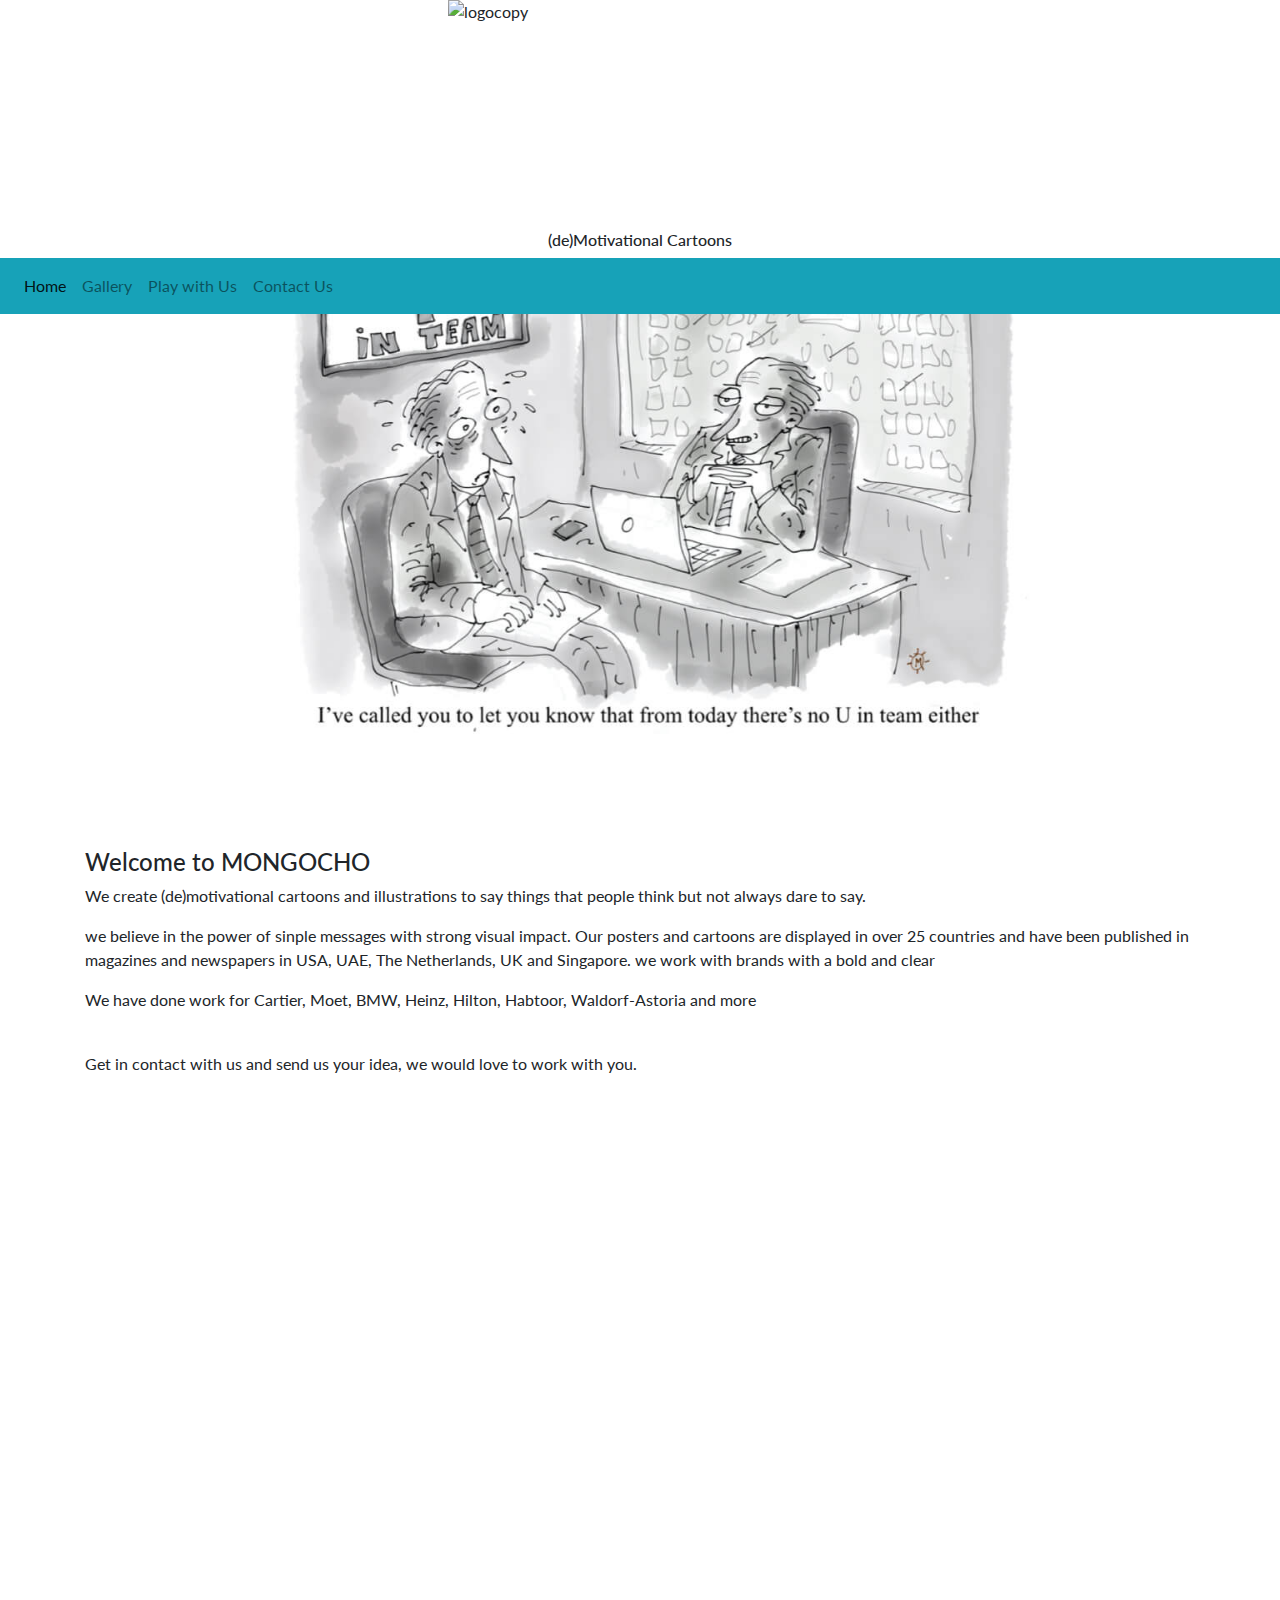
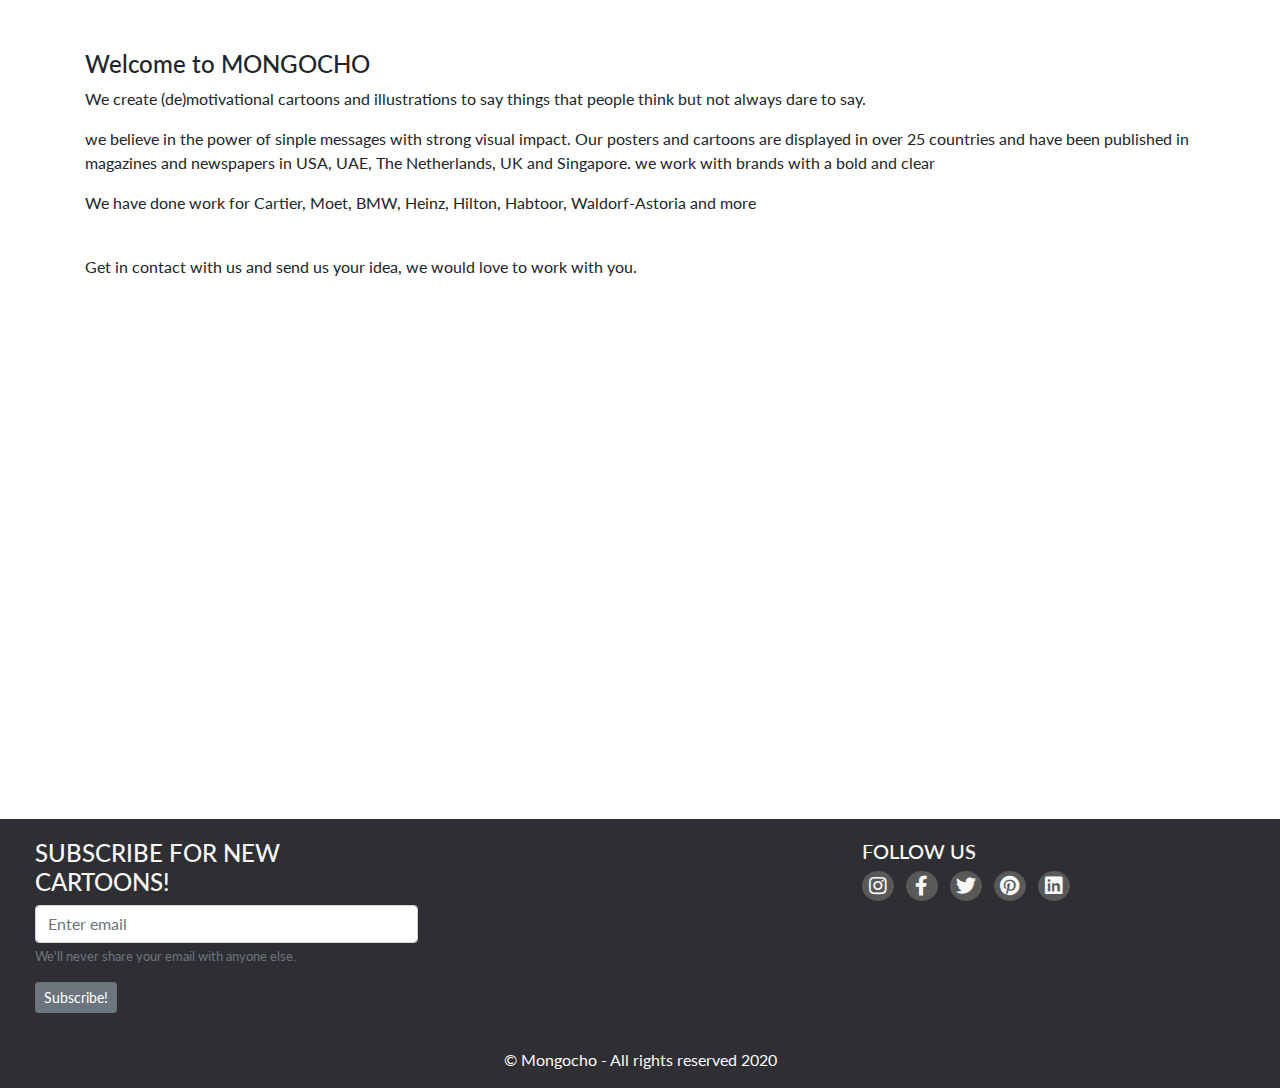
==== index.html @ 9c660285 "Resize imgs and add 3rd parallax in Index" ====
<!DOCTYPE html>
<html lang="en">

<head>
  <meta charset="UTF-8" />
  <meta name="viewport" content="width=device-width, initial-scale=1.0" />
  <meta http-equiv="X-UA-Compatible" content="ie=edge" />
  <link rel="stylesheet" href="https://cdnjs.cloudflare.com/ajax/libs/twitter-bootstrap/4.4.1/css/bootstrap.min.css" />
  <link rel="stylesheet" href="https://cdnjs.cloudflare.com/ajax/libs/font-awesome/5.11.2/css/all.min.css" />

  <!--  jQuery files -->

  <script src="https://cdn.jsdelivr.net/npm/jquery@3.4.1/dist/jquery.min.js"></script>

  <link rel="stylesheet" href="https://cdn.jsdelivr.net/gh/fancyapps/fancybox@3.5.7/dist/jquery.fancybox.min.css" />
  <link rel="stylesheet" href="assets/css/style.css" />
  <title>Mongocho</title>
</head>

<body>

  <!-- logo -->
  <img src="./assets/images/mongocho-logo.png" alt="logocopy" class="center" />

  <!-- tagline -->

  <h3 class="tagline-1">(de)Motivational Cartoons</h3>

  <!-- navbar -->

  <nav class="sticky-top navbar navbar-expand-lg navbar-light bg-info">
    <button class="navbar-toggler" type="button" data-toggle="collapse" data-target="#navbarText"
      aria-controls="navbarText" aria-expanded="false" aria-label="Toggle navigation">
      <span class="navbar-toggler-icon"></span>
    </button>
    <div class="collapse navbar-collapse" id="navbarText">
      <ul class="navbar-nav mr-auto">
        <li class="nav-item active">
          <a class="nav-link" href="index.html">Home <span class="sr-only">(current)</span></a>
        </li>
        <li class="nav-item">
          <a class="nav-link" href="gallery.html">Gallery</a>
        </li>
        <li class="nav-item">
          <a class="nav-link" href="play-with-us.html">Play with Us</a>
        </li>
        <li class="nav-item">
          <a class="nav-link" href="contact-us.html">Contact Us</a>
        </li>

      </ul>
    </div>
  </nav>
  <!-- parallax effects landing page -->

  <div class="parallax" id="parallax1"></div>
  <div class="container container-middle">
    <br>
    <h4>Welcome to MONGOCHO</h4>
    <p>We create (de)motivational cartoons and illustrations to say things that people think but not always dare to say.
    </p>
    <p>we believe in the power of sinple messages with strong visual impact. Our posters and cartoons are displayed in
      over 25 countries and have been published in magazines and newspapers in USA, UAE, The Netherlands, UK and
      Singapore. we work with brands with a bold and clear </p>
    <p>We have done work for Cartier, Moet, BMW, Heinz, Hilton, Habtoor, Waldorf-Astoria and more</p>
    <br>
    <p>Get in contact with us and send us your idea, we would love to work with you.</p>
    <br>
  </div>
  <div class="parallax" id="parallax2"></div>
  <div class="container container-middle">
    <br>
    <h4>Welcome to MONGOCHO</h4>
    <p>We create (de)motivational cartoons and illustrations to say things that people think but not always dare to say.
    </p>
    <p>we believe in the power of sinple messages with strong visual impact. Our posters and cartoons are displayed in
      over 25 countries and have been published in magazines and newspapers in USA, UAE, The Netherlands, UK and
      Singapore. we work with brands with a bold and clear </p>
    <p>We have done work for Cartier, Moet, BMW, Heinz, Hilton, Habtoor, Waldorf-Astoria and more</p>
    <br>
    <p>Get in contact with us and send us your idea, we would love to work with you.</p>
    <br>
  </div>
  <div class="parallax" id="parallax3"></div>

  <!-- Footer -->

  <footer class="container-fluid">
    <!-- Legal Mongocho -->
    <div id="footer-details" class="row">
      <div class="col-md-4 signupcol">
        <h4 class="footer-titles">Subscribe for new Cartoons!</h4>
        <form>
          <div class="form-group">
            <input type="email" class="form-control" id="exampleInputEmail1" aria-describedby="emailHelp"
              placeholder="Enter email" />
            <small id="emailHelp" class="form-text text-muted">We'll never share your email with anyone else.</small>
          </div>
        </form>
        <button onclick="isSubscribed()" type="button" class="btn btn-secondary btn-sm">Subscribe!</button>
      </div>
      <br>
      <!-- Middle column -->
      <div class="col-md-4">
      </div>
      <!-- Social Media -->
       <div class="col-md-4">
        <h5 class="footer-titles">Follow us</h5>
        <ul class="list-inline social-links">
          <li class="list-inline-item">
            <a target="_blank" rel="noopener" href="https://www.instagram.com/">
              <i class="fab fa-instagram" aria-hidden="true"></i>
              <span class="sr-only">Instagram</span>
            </a>
          </li>
          <li class="list-inline-item">
            <a target="_blank" rel="noopener" href="https://www.facebook.com/">
              <i class="fab fa-facebook-f" aria-hidden="true"></i>
              <span class="sr-only">Facebook</span>
            </a>
          </li>

          <li class="list-inline-item">
            <a target="_blank" rel="noopener" href="https://www.twitter.com/">
              <i class="fab fa-twitter" aria-hidden="true"></i>
              <span class="sr-only">Twitter</span>
            </a>
          </li>
          <li class="list-inline-item">
            <a target="_blank" rel="noopener" href="https://www.pinterest.com/">
              <i class="fab fa-pinterest" aria-hidden="true"></i>
              <span class="sr-only">Pinterest</span>
            </a>
          </li>
          <li class="list-inline-item">
            <a target="_blank" rel="noopener" href="https://www.linkedin.com/">
              <i class="fab fa-linkedin" aria-hidden="true"></i>
              <span class="sr-only">Linkedin</span>
            </a>
          </li>
        </ul>
      </div>
    </div>
    <div class="row text-center">
      <div class="col">
      <p>&copy; Mongocho - All rights reserved 2020</p>
    </div>
  </footer>
  <!-- scripts -->
  <script src="https://code.jquery.com/jquery-3.5.1.slim.min.js" integrity="sha256-4+XzXVhsDmqanXGHaHvgh1gMQKX40OUvDEBTu8JcmNs=" crossorigin="anonymous"></script>
  <script src="https://cdnjs.cloudflare.com/ajax/libs/popper.js/1.16.0/umd/popper.min.js"></script>
  <script src="https://cdnjs.cloudflare.com/ajax/libs/twitter-bootstrap/4.4.1/js/bootstrap.min.js"></script>
  <script src="https://cdn.jsdelivr.net/gh/fancyapps/fancybox@3.5.7/dist/jquery.fancybox.min.js"></script>
  <script src="assets/js/script.js"></script>
</body>

</html>
---- assets/css/style.css ----
@import url("https://fonts.googleapis.com/css?family=Lato|Raleway|Roboto&display=swap");
html {
  scroll-behavior: smooth;
}

body {
  font-family: "Lato", sans-serif;
  font-size: 16px;
}

/* logo */
.center {
  display: inline-block;
  width: 30%;
  -webkit-transform: translateX(-50%);
  -ms-transform: translateX(-50%);
  transform: translateX(-50%);
  left: 50%;
  position: absolute;
}

/* logo */
.tagline-1 {
  text-align: center;
  font-size: 1rem;
  padding-top: 18%;
}

/* Parallax */
.parallax {
  height: 500px;
  background-attachment: fixed;
  background-position: center;
  background-repeat: no-repeat;
  background-size: cover;
}

#parallax1 {
  background-image: url("../images/cartoon-home11.jpeg");
}
#parallax2 {
  background-image: url("../images/cartoon-home22.jpeg");
}
#parallax3 {
  background-image: url("../images/remote-parenting.jpg");
}

.container-middle {
  padding-top: 10px;
}

/* Footer */
.footer-titles {
  color: #fafafa;
  text-align: left;
  text-transform: uppercase;
}

.footer-titles:hover {
  color: #88898b;
}

.signupcol {
  margin-bottom: 15px;
}

/* gallery  */
/* Create four equal columns that sits next to each other */
.column {
  -webkit-box-flex: 25%;
  -ms-flex: 25%;
  flex: 25%;
  max-width: 25%;
  padding: 0 4px;
}

.column img {
  margin-top: 8px;
  vertical-align: middle;
  width: 100%;
}

/* media queries */

/* Disable parallax scrolling for tablets and phones */
@media only screen and (max-width: 1200px) {
  .parallax {
    background-attachment: scroll;
  }
}

/* Responsive layout - makes a two column-layout instead of four columns */
@media screen and (max-width: 800px) {
  .column {
    -webkit-box-flex: 50%;
    -ms-flex: 50%;
    flex: 50%;
    max-width: 50%;
  }
}

.container-image {
  position: relative;
  max-width: 800px; /* Maximum width */
  margin: 0 auto; /* Center */
}

/* Memory Game Styling */
.memory-game-container {
  width: 500px;
  margin: 0 auto;
  padding: 48px 0 72px 0;
}
.memory-game {
  padding-bottom: 5%;
  width: 500px;
  height: 500px;
}

.stat-modal {
  background-color: rgba(0, 0, 0, 0.8);
  display: none;
  top: 0;
  left: 0;
  z-index: 1050;
}

.modal-body {
  max-width: 35%;
  top: 30%;
  height: -webkit-fit-content;
  height: -moz-fit-content;
  height: fit-content;
  -webkit-animation: modalAnimation 0.5s linear;
  animation: modalAnimation 0.5s linear;
}

@-webkit-keyframes modalAnimation {
  from {
    top: 0%;
  }

  to {
    top: 30%;
  }
}
@keyframes modalAnimation {
  from {
    top: 0%;
  }

  to {
    top: 30%;
  }
}
/* Responsive layout - makes memory game responsive to S screens */
@media screen and (max-width: 800px) {
  .memory-game {
    width: 350px;
    height: 400px;
    padding-bottom: 5%;
  }
  .modal-body {
    max-width: 90%;
  }
  .memory-game-container {
    width: -webkit-fit-content;
    width: -moz-fit-content;
    width: fit-content;
    margin: 0 auto;
  }
}

.memory-card {
  width: calc(25% - 30px);
  height: calc(33.333% - 30px);
  margin: 5px;
  cursor: pointer;
  position: relative;
  -webkit-transform: scale(1);
  -ms-transform: scale(1);
  transform: scale(1);
  -webkit-transform-style: preserve-3d;
  transform-style: preserve-3d;
  -webkit-transition: -webkit-transform 0.8s;
  transition: -webkit-transform 0.8s;
  -o-transition: transform 0.8s;
  transition: transform 0.8s;
  transition: transform 0.8s, -webkit-transform 0.8s;
  -webkit-box-flex: 1;
  -ms-flex: 1 0 21%;
  flex: 1 0 21%;
}
.memory-card :active {
  -webkit-transform: scale(0.8);
  -ms-transform: scale(0.8);
  transform: scale(0.8);
  -webkit-transition: -webkit-transform 0.3s;
  transition: -webkit-transform 0.3s;
  -o-transition: transform 0.3s;
  transition: transform 0.3s;
  transition: transform 0.3s, -webkit-transform 0.3s;
}

.memory-card.flip {
  pointer-events: none;
  -webkit-transform: rotateY(180deg);
  transform: rotateY(180deg);
}

.front-face,
.back-face {
  width: 100%;
  height: 100%;
  padding: 10px;
  position: absolute;
  border-radius: 10px;
  background: rgb(255, 255, 255);
  border: solid rgb(39, 32, 32);
  border-width: 1.4px;
  -webkit-backface-visibility: hidden;
  backface-visibility: hidden;
}

.front-face {
  -webkit-transform: rotateY(180deg);
  transform: rotateY(180deg);
}

/* Footer */
footer {
  background-color: #2f2f33;
  color: #fafafa;
  min-height: 120px;
  margin: 0;
  top: 50%;
  margin-top: auto;
}

.social-links {
  padding-bottom: 15px;
}

.social-links li a i {
  width: 32px;
  border-radius: 50%;
  font-size: 20px;
  line-height: 30px;
  text-align: center;
  color: #fafafa;
  background: #5a5959;
  transition: all 0.35s ease-in-out;
  -moz-transition: all 0.35s ease-in-out;
  -webkit-transition: all 0.35s ease-in-out;
  -o-transition: all 0.35s ease-in-out;
}

.social-links li a i:hover {
  background: #3b3c41;
}

#footer-details {
  padding: 20px;
}

.copyright {
  color: #bdbdbd;
  text-align: justify;
  position: relative;
  list-style-type: none;
  padding-bottom: 15px;
  margin: 0;
  list-style: none;
  font-size: 1rem;
}

.col-sm-12 {
  text-align: center;
  color: #88898b;
}
.col-sm p {
  padding-left: 15px;
  font-family: "Raleway", sans-serif;
  font-weight: lighter;
}

/* Style inputs with type="text" */

input[type="text"],
select,
textarea {
  width: 100%;
  padding: 12px;
  border: 1px solid #ccc;
  border-radius: 4px;
  -webkit-box-sizing: border-box;
  box-sizing: border-box;
  margin-top: 6px;
  margin-bottom: 16px;
  resize: vertical;
}
.contact-separator i {
  color: #fafafa;
  padding-left: 10px;
}
.gallery-separator i {
  color: #fafafa;
  padding-left: 10px;
}
/* Contact Us Form */

.contact-form {
  background: #fff;
  margin-top: 2%;
  margin-bottom: 2%;
  width: 100%;
}
.contact-form .form-control {
  border-radius: 1rem;
}

.contact-image {
  text-align: center;
}

.contact-image img {
  border-radius: 6rem;
  width: 11%;
  margin-top: auto;
  -webkit-transform: rotate(29deg);
  -ms-transform: rotate(29deg);
  transform: rotate(29deg);
}

.contact-form form {
  padding: 14%;
}

.contact-form form .row {
  margin-bottom: -7%;
}

.contact-form h3 {
  margin-bottom: 2%;
  margin-top: -20%;
  text-align: center;
  color: red;
}

.contact-form .btnContact {
  width: 50%;
  border: none;
  border-radius: 1rem;
  padding: 1.5%;
  background: #dc3545;
  font-weight: 600;
  color: #fff;
  cursor: pointer;
}

.btnContactSubmit {
  width: 50%;
  border-radius: 1rem;
  padding: 1.5%;
  color: #fff;
  background-color: #0062cc;
  border: none;
  cursor: pointer;
}

textarea.form-control.te-contactus-dim {
  width: 100%;
  height: 150px;
}
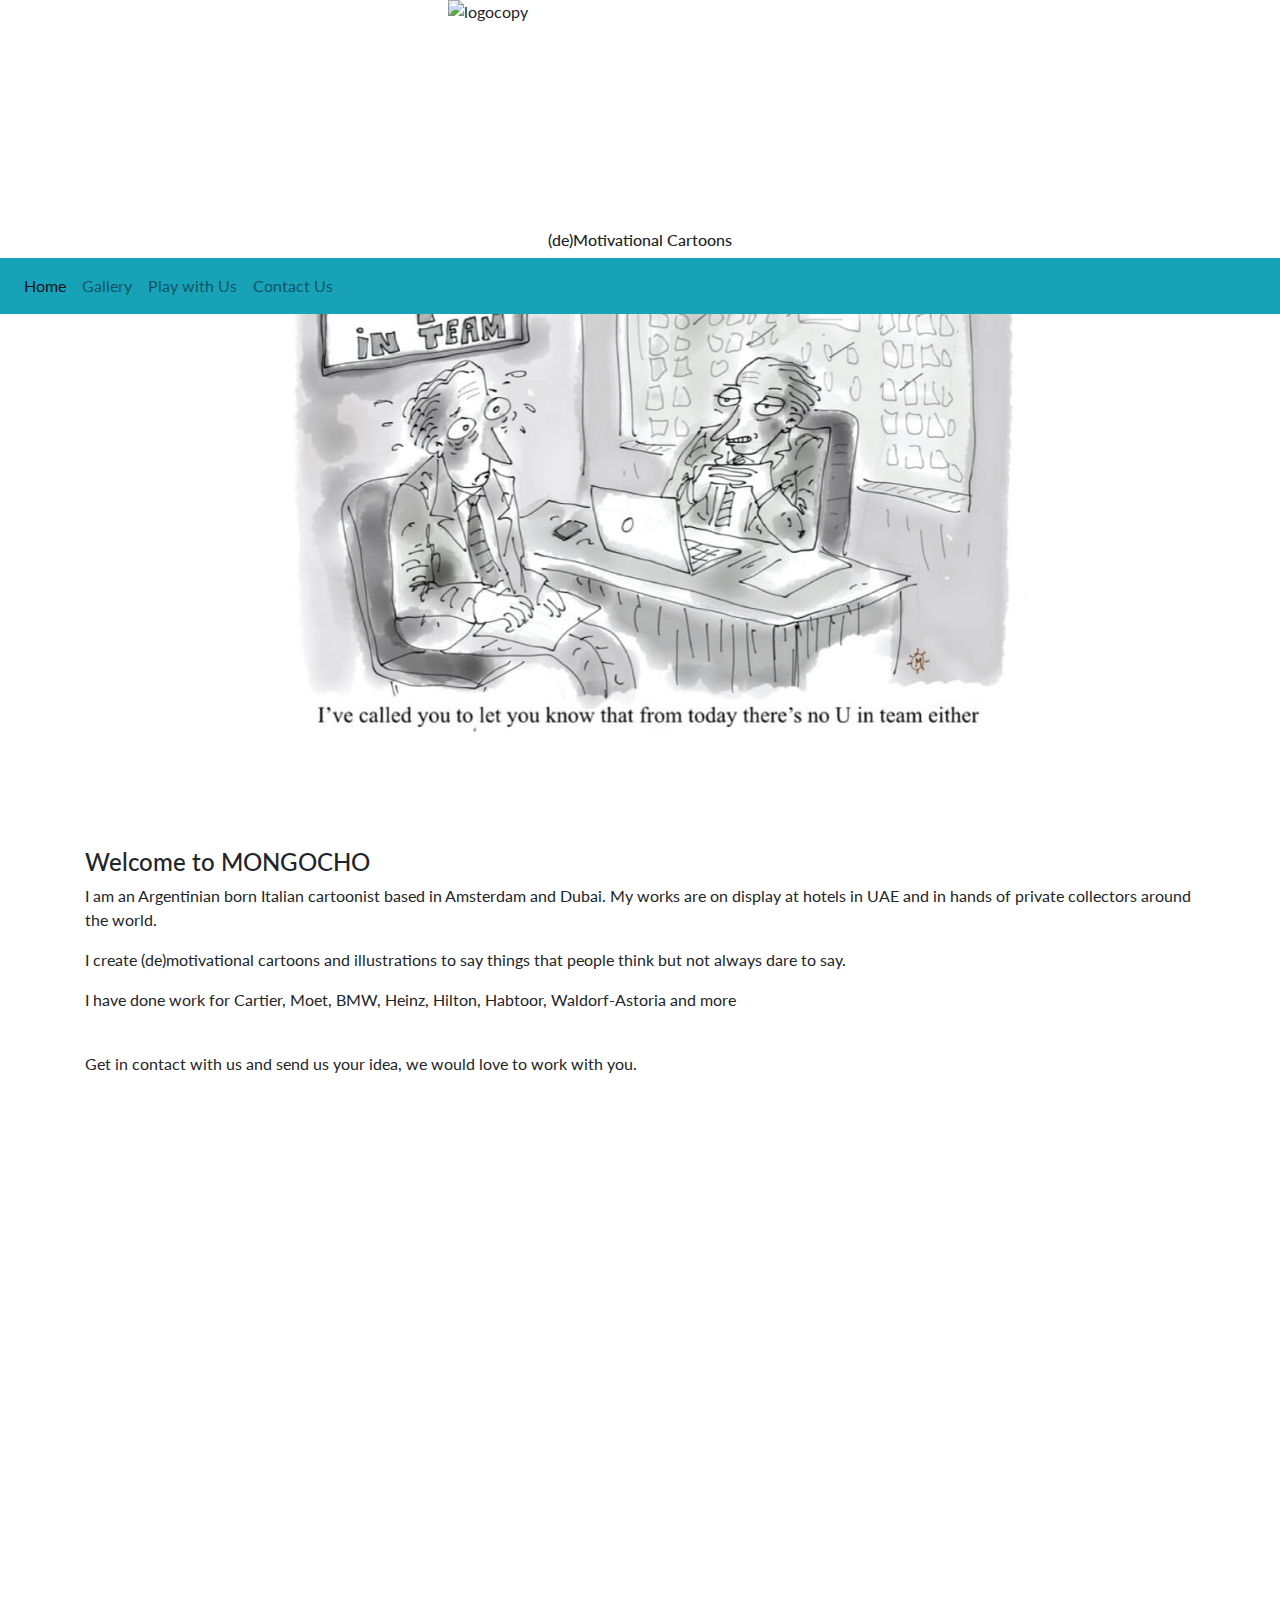
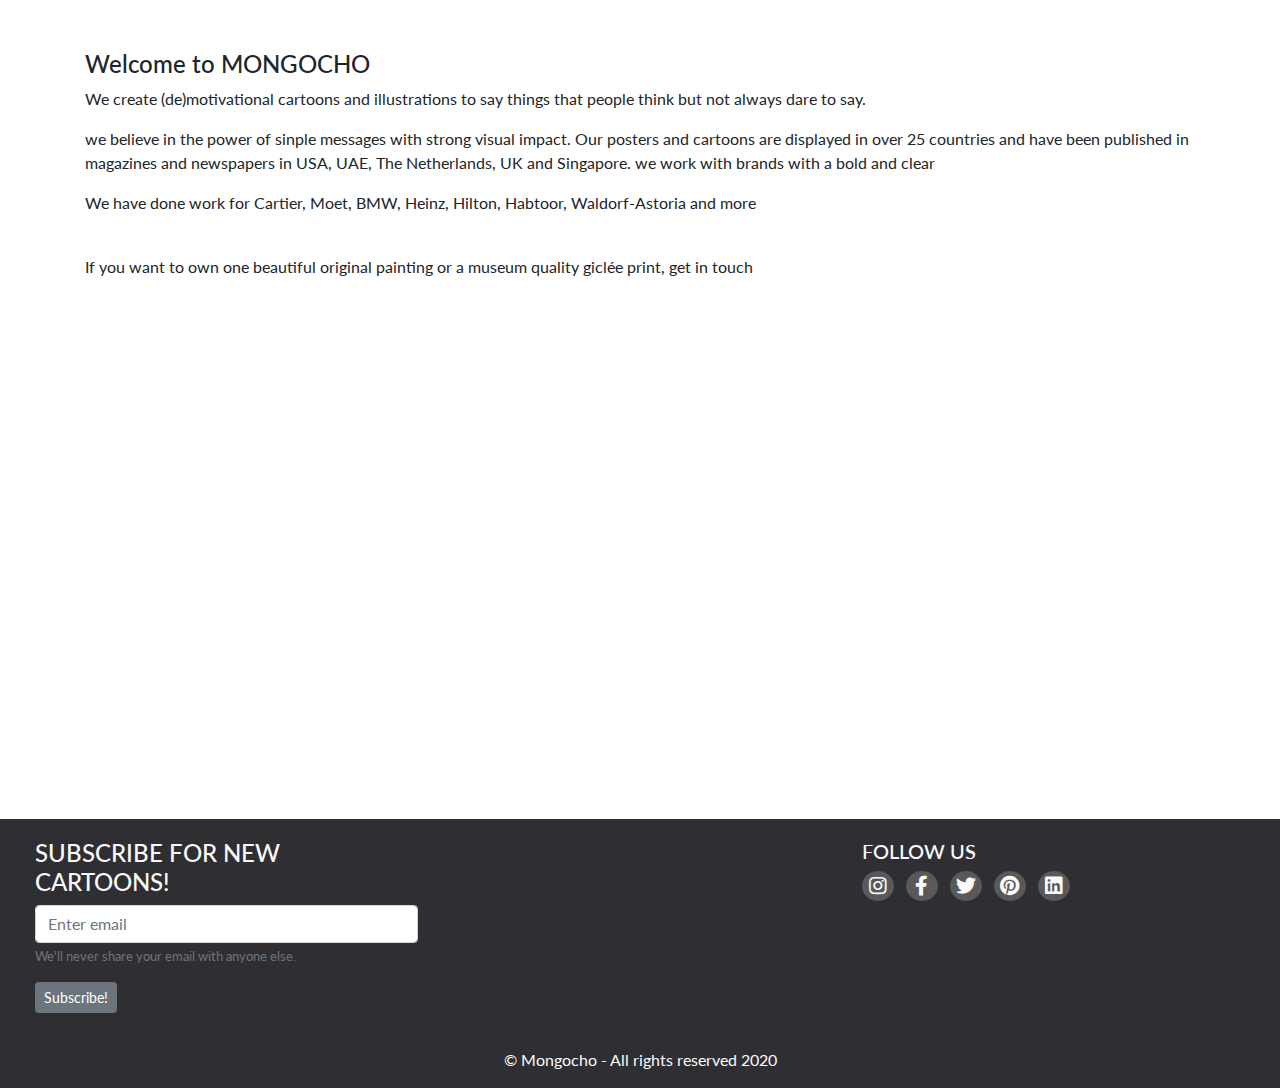
==== commit 7a5db54a: "Comment code in js file" ====
--- a/index.html
+++ b/index.html
@@ -7,27 +7,19 @@
   <meta http-equiv="X-UA-Compatible" content="ie=edge" />
   <link rel="stylesheet" href="https://cdnjs.cloudflare.com/ajax/libs/twitter-bootstrap/4.4.1/css/bootstrap.min.css" />
   <link rel="stylesheet" href="https://cdnjs.cloudflare.com/ajax/libs/font-awesome/5.11.2/css/all.min.css" />
-
   <!--  jQuery files -->
-
   <script src="https://cdn.jsdelivr.net/npm/jquery@3.4.1/dist/jquery.min.js"></script>
-
   <link rel="stylesheet" href="https://cdn.jsdelivr.net/gh/fancyapps/fancybox@3.5.7/dist/jquery.fancybox.min.css" />
   <link rel="stylesheet" href="assets/css/style.css" />
   <title>Mongocho</title>
 </head>
 
 <body>
-
   <!-- logo -->
   <img src="./assets/images/mongocho-logo.png" alt="logocopy" class="center" />
-
   <!-- tagline -->
-
   <h3 class="tagline-1">(de)Motivational Cartoons</h3>
-
   <!-- navbar -->
-
   <nav class="sticky-top navbar navbar-expand-lg navbar-light bg-info">
     <button class="navbar-toggler" type="button" data-toggle="collapse" data-target="#navbarText"
       aria-controls="navbarText" aria-expanded="false" aria-label="Toggle navigation">
@@ -47,22 +39,20 @@
         <li class="nav-item">
           <a class="nav-link" href="contact-us.html">Contact Us</a>
         </li>
-
       </ul>
     </div>
   </nav>
   <!-- parallax effects landing page -->
-
   <div class="parallax" id="parallax1"></div>
   <div class="container container-middle">
     <br>
     <h4>Welcome to MONGOCHO</h4>
-    <p>We create (de)motivational cartoons and illustrations to say things that people think but not always dare to say.
+    <p>I am an Argentinian born Italian cartoonist based in Amsterdam and Dubai.  
+      My works are on display at hotels in UAE and in hands of private collectors around the world.
     </p>
-    <p>we believe in the power of sinple messages with strong visual impact. Our posters and cartoons are displayed in
-      over 25 countries and have been published in magazines and newspapers in USA, UAE, The Netherlands, UK and
-      Singapore. we work with brands with a bold and clear </p>
-    <p>We have done work for Cartier, Moet, BMW, Heinz, Hilton, Habtoor, Waldorf-Astoria and more</p>
+    <p>I create (de)motivational cartoons and illustrations to say things that people think but not always dare to say.
+      </p>
+    <p>I have done work for Cartier, Moet, BMW, Heinz, Hilton, Habtoor, Waldorf-Astoria and more</p>
     <br>
     <p>Get in contact with us and send us your idea, we would love to work with you.</p>
     <br>
@@ -78,13 +68,11 @@
       Singapore. we work with brands with a bold and clear </p>
     <p>We have done work for Cartier, Moet, BMW, Heinz, Hilton, Habtoor, Waldorf-Astoria and more</p>
     <br>
-    <p>Get in contact with us and send us your idea, we would love to work with you.</p>
+    <p>If you want to own one beautiful original painting or a museum quality giclée print, get in touch</p>
     <br>
   </div>
   <div class="parallax" id="parallax3"></div>
-
   <!-- Footer -->
-
   <footer class="container-fluid">
     <!-- Legal Mongocho -->
     <div id="footer-details" class="row">
@@ -104,7 +92,7 @@
       <div class="col-md-4">
       </div>
       <!-- Social Media -->
-       <div class="col-md-4">
+      <div class="col-md-4">
         <h5 class="footer-titles">Follow us</h5>
         <ul class="list-inline social-links">
           <li class="list-inline-item">
@@ -143,11 +131,12 @@
     </div>
     <div class="row text-center">
       <div class="col">
-      <p>&copy; Mongocho - All rights reserved 2020</p>
-    </div>
+        <p>&copy; Mongocho - All rights reserved 2020</p>
+      </div>
   </footer>
   <!-- scripts -->
-  <script src="https://code.jquery.com/jquery-3.5.1.slim.min.js" integrity="sha256-4+XzXVhsDmqanXGHaHvgh1gMQKX40OUvDEBTu8JcmNs=" crossorigin="anonymous"></script>
+  <script src="https://code.jquery.com/jquery-3.5.1.slim.min.js"
+    integrity="sha256-4+XzXVhsDmqanXGHaHvgh1gMQKX40OUvDEBTu8JcmNs=" crossorigin="anonymous"></script>
   <script src="https://cdnjs.cloudflare.com/ajax/libs/popper.js/1.16.0/umd/popper.min.js"></script>
   <script src="https://cdnjs.cloudflare.com/ajax/libs/twitter-bootstrap/4.4.1/js/bootstrap.min.js"></script>
   <script src="https://cdn.jsdelivr.net/gh/fancyapps/fancybox@3.5.7/dist/jquery.fancybox.min.js"></script>
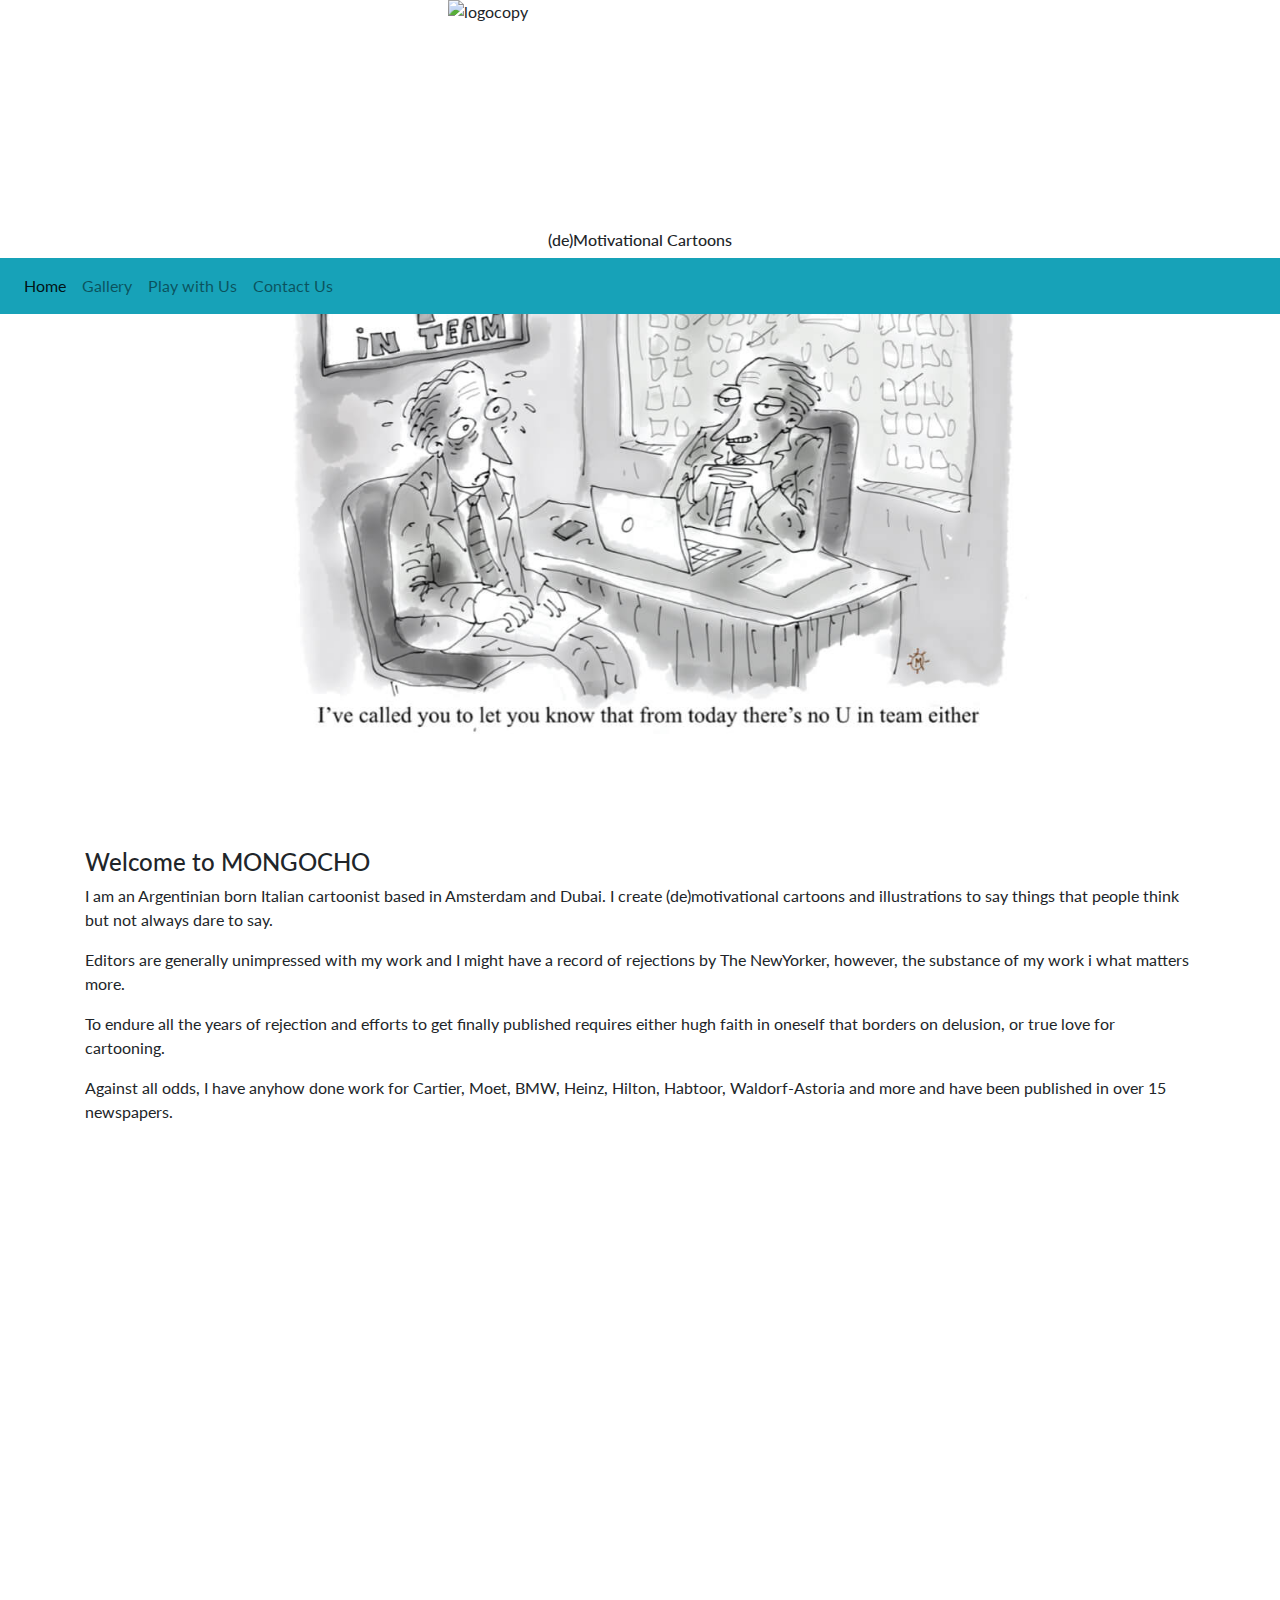
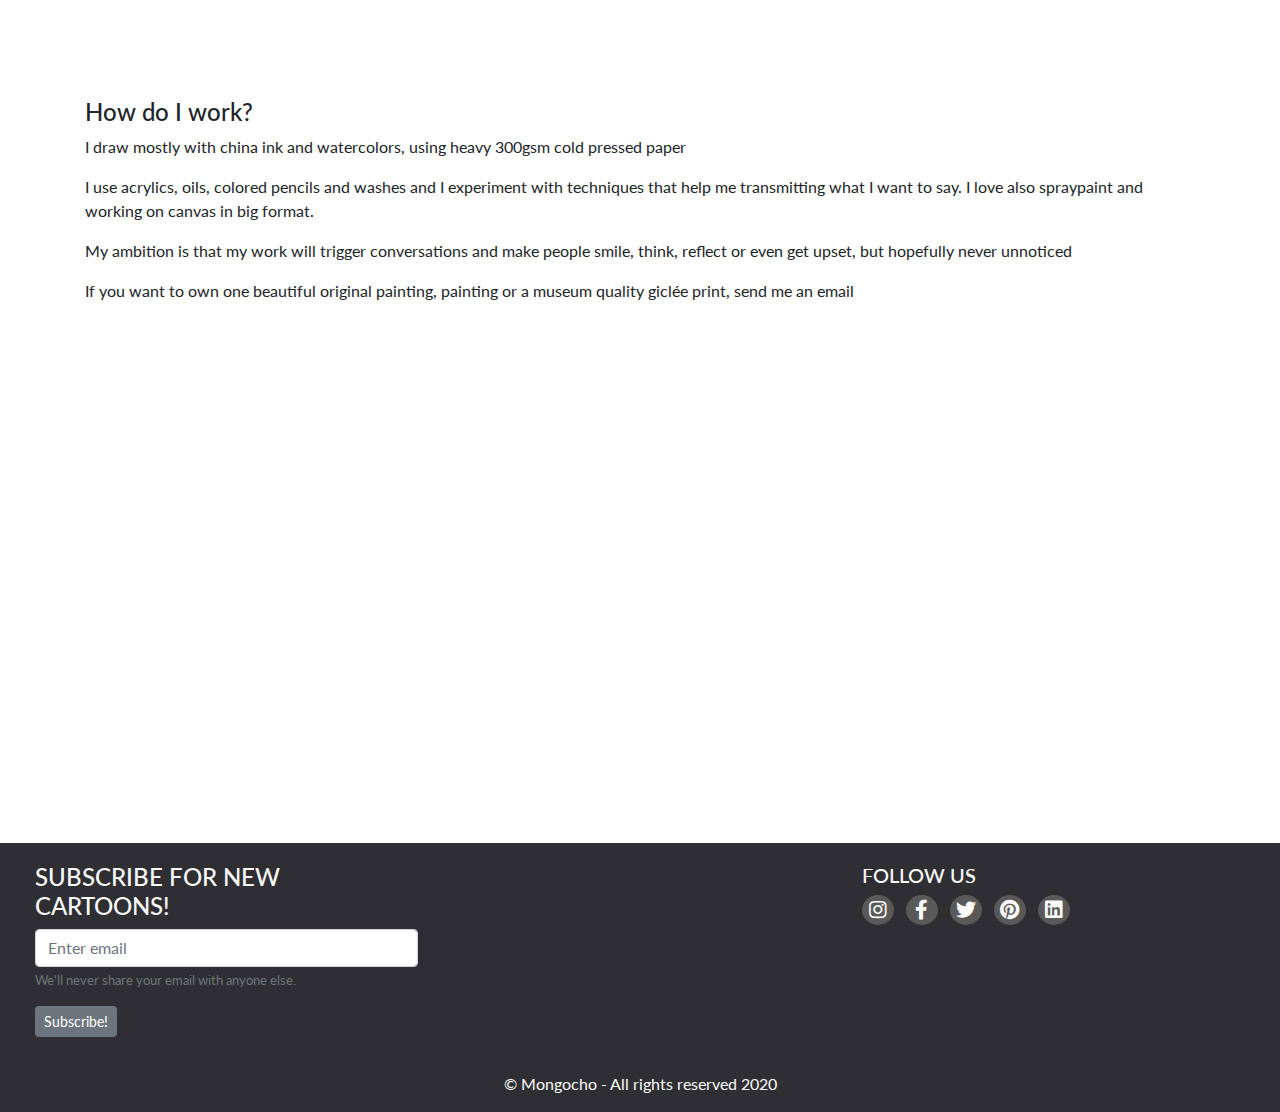
==== commit 60e0ca17: "Write copy in Index - Welcome and How do I work" ====
--- a/index.html
+++ b/index.html
@@ -48,27 +48,25 @@
     <br>
     <h4>Welcome to MONGOCHO</h4>
     <p>I am an Argentinian born Italian cartoonist based in Amsterdam and Dubai.  
-      My works are on display at hotels in UAE and in hands of private collectors around the world.
+      I create (de)motivational cartoons and illustrations to say things that people think but not always dare to say.
     </p>
-    <p>I create (de)motivational cartoons and illustrations to say things that people think but not always dare to say.
+    <p>Editors are generally unimpressed with my work and I might have a record of rejections by The NewYorker, however, 
+      the substance of my work i what matters more. 
       </p>
-    <p>I have done work for Cartier, Moet, BMW, Heinz, Hilton, Habtoor, Waldorf-Astoria and more</p>
-    <br>
-    <p>Get in contact with us and send us your idea, we would love to work with you.</p>
+    <p>To endure all the years of rejection and efforts to get finally published requires either hugh faith in oneself 
+      that borders on delusion, or true love for cartooning.</p>
+    <p>Against all odds, I have anyhow done work for Cartier, Moet, BMW, Heinz, Hilton, Habtoor, Waldorf-Astoria and more and have been published in over 15 newspapers.</p>
     <br>
   </div>
   <div class="parallax" id="parallax2"></div>
   <div class="container container-middle">
     <br>
-    <h4>Welcome to MONGOCHO</h4>
-    <p>We create (de)motivational cartoons and illustrations to say things that people think but not always dare to say.
+    <h4>How do I work?</h4>
+    <p>I draw mostly with china ink and watercolors, using heavy 300gsm cold pressed paper
     </p>
-    <p>we believe in the power of sinple messages with strong visual impact. Our posters and cartoons are displayed in
-      over 25 countries and have been published in magazines and newspapers in USA, UAE, The Netherlands, UK and
-      Singapore. we work with brands with a bold and clear </p>
-    <p>We have done work for Cartier, Moet, BMW, Heinz, Hilton, Habtoor, Waldorf-Astoria and more</p>
-    <br>
-    <p>If you want to own one beautiful original painting or a museum quality giclée print, get in touch</p>
+    <p>I use acrylics, oils, colored pencils and washes and I experiment with techniques that help me transmitting what I want to say. I love also spraypaint and working on canvas in big format.</p>
+    <p>My ambition is that my work will trigger conversations and make people smile, think, reflect or even get upset, but hopefully never unnoticed</p>
+    <p>If you want to own one beautiful original painting, painting or a museum quality giclée print, send me an email</p>
     <br>
   </div>
   <div class="parallax" id="parallax3"></div>
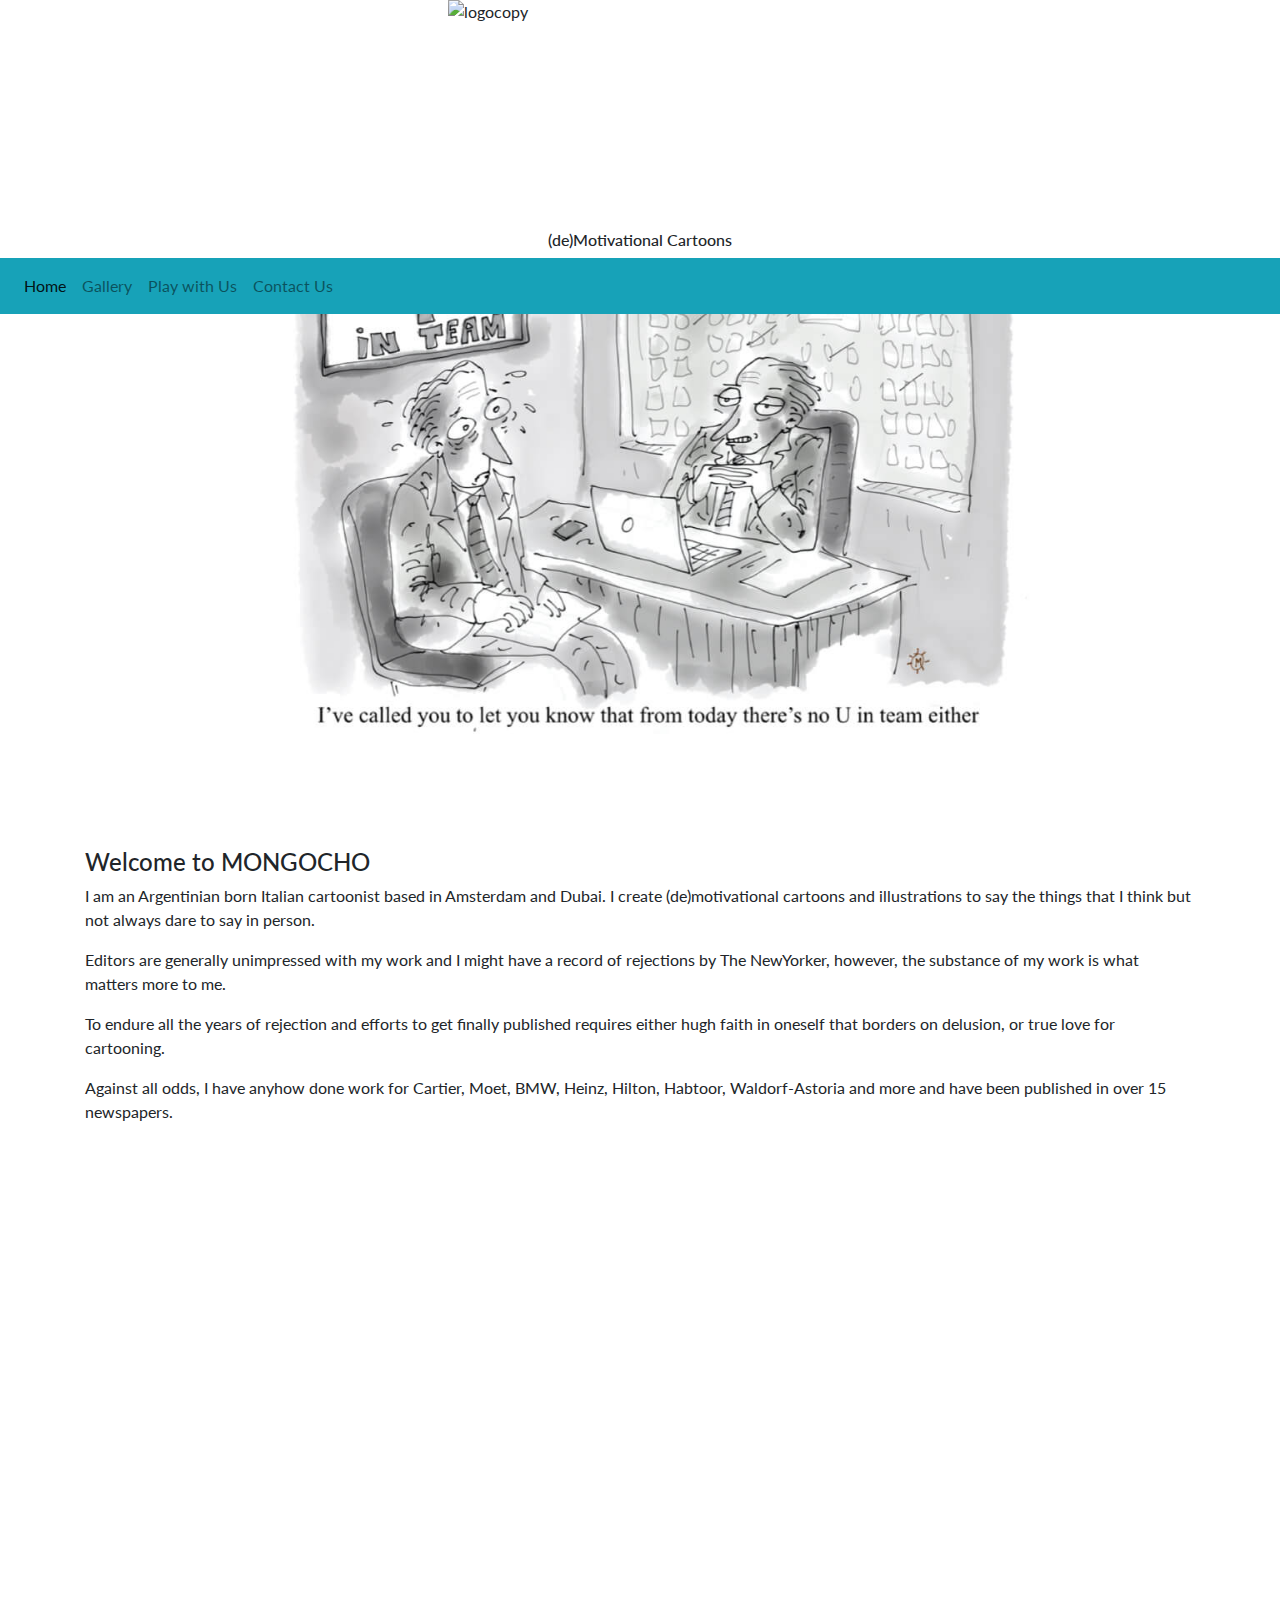
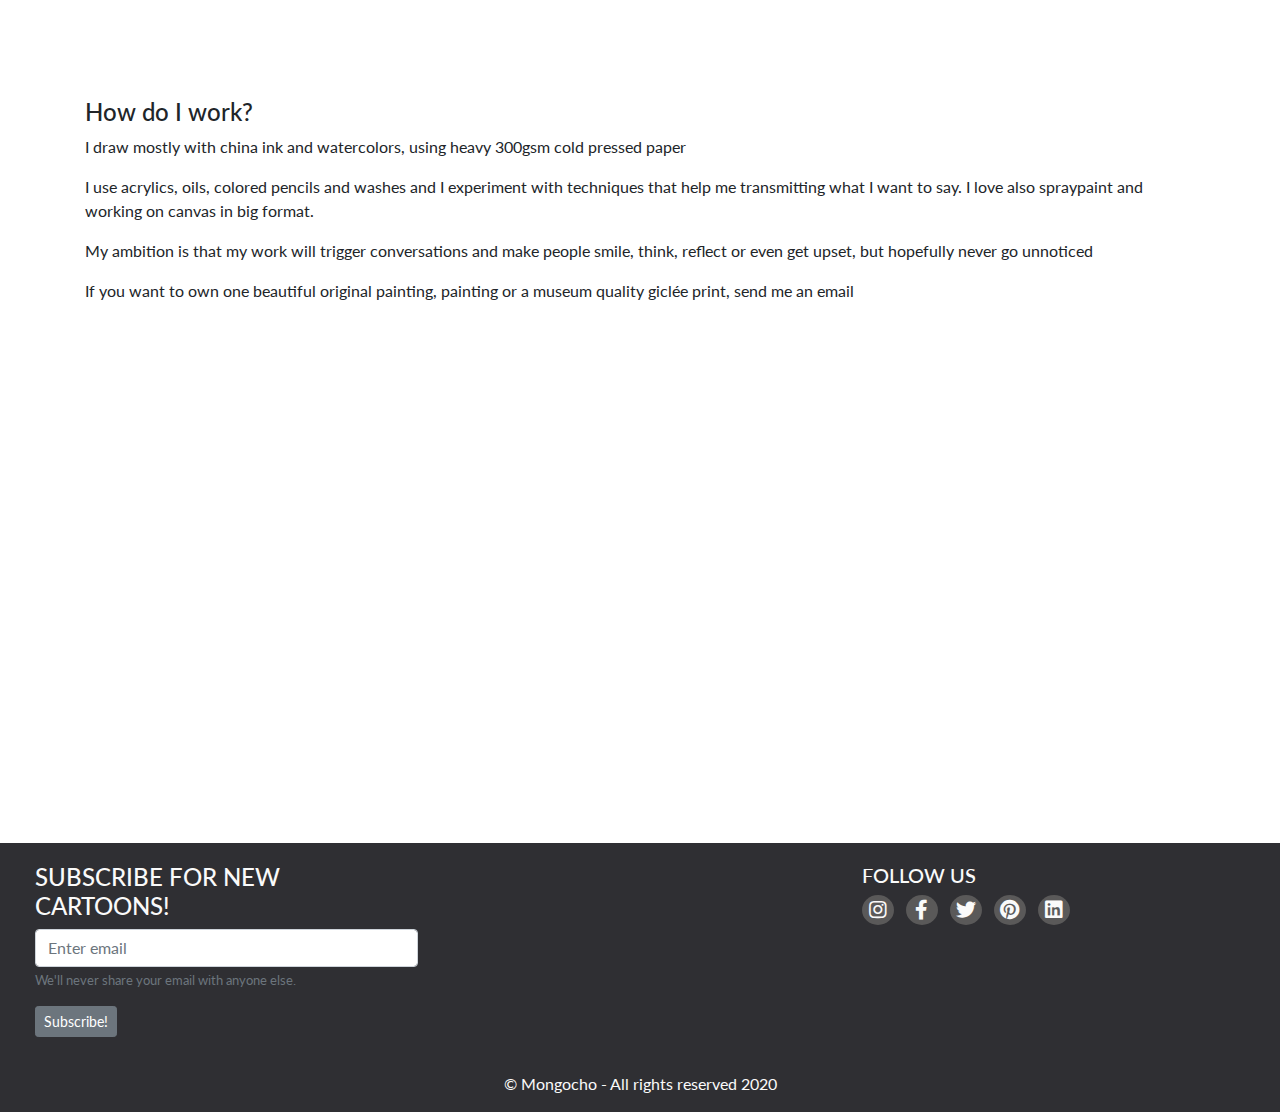
==== commit 081da8a7: "Text touches in index and Readme" ====
--- a/index.html
+++ b/index.html
@@ -47,15 +47,16 @@
   <div class="container container-middle">
     <br>
     <h4>Welcome to MONGOCHO</h4>
-    <p>I am an Argentinian born Italian cartoonist based in Amsterdam and Dubai.  
-      I create (de)motivational cartoons and illustrations to say things that people think but not always dare to say.
+    <p>I am an Argentinian born Italian cartoonist based in Amsterdam and Dubai.
+      I create (de)motivational cartoons and illustrations to say the things that I think but not always dare to say in person.
     </p>
-    <p>Editors are generally unimpressed with my work and I might have a record of rejections by The NewYorker, however, 
-      the substance of my work i what matters more. 
-      </p>
-    <p>To endure all the years of rejection and efforts to get finally published requires either hugh faith in oneself 
+    <p>Editors are generally unimpressed with my work and I might have a record of rejections by The NewYorker, however,
+      the substance of my work is what matters more to me.
+    </p>
+    <p>To endure all the years of rejection and efforts to get finally published requires either hugh faith in oneself
       that borders on delusion, or true love for cartooning.</p>
-    <p>Against all odds, I have anyhow done work for Cartier, Moet, BMW, Heinz, Hilton, Habtoor, Waldorf-Astoria and more and have been published in over 15 newspapers.</p>
+    <p>Against all odds, I have anyhow done work for Cartier, Moet, BMW, Heinz, Hilton, Habtoor, Waldorf-Astoria and
+      more and have been published in over 15 newspapers.</p>
     <br>
   </div>
   <div class="parallax" id="parallax2"></div>
@@ -64,9 +65,12 @@
     <h4>How do I work?</h4>
     <p>I draw mostly with china ink and watercolors, using heavy 300gsm cold pressed paper
     </p>
-    <p>I use acrylics, oils, colored pencils and washes and I experiment with techniques that help me transmitting what I want to say. I love also spraypaint and working on canvas in big format.</p>
-    <p>My ambition is that my work will trigger conversations and make people smile, think, reflect or even get upset, but hopefully never unnoticed</p>
-    <p>If you want to own one beautiful original painting, painting or a museum quality giclée print, send me an email</p>
+    <p>I use acrylics, oils, colored pencils and washes and I experiment with techniques that help me transmitting what
+      I want to say. I love also spraypaint and working on canvas in big format.</p>
+    <p>My ambition is that my work will trigger conversations and make people smile, think, reflect or even get upset,
+      but hopefully never go unnoticed</p>
+    <p>If you want to own one beautiful original painting, painting or a museum quality giclée print, send me an email
+    </p>
     <br>
   </div>
   <div class="parallax" id="parallax3"></div>
@@ -94,7 +98,7 @@
         <h5 class="footer-titles">Follow us</h5>
         <ul class="list-inline social-links">
           <li class="list-inline-item">
-            <a target="_blank" rel="noopener" href="https://www.instagram.com/">
+            <a target="_blank" rel="noopener" href="https://www.instagram.com/fabianbrachetta/">
               <i class="fab fa-instagram" aria-hidden="true"></i>
               <span class="sr-only">Instagram</span>
             </a>
@@ -105,7 +109,6 @@
               <span class="sr-only">Facebook</span>
             </a>
           </li>
-
           <li class="list-inline-item">
             <a target="_blank" rel="noopener" href="https://www.twitter.com/">
               <i class="fab fa-twitter" aria-hidden="true"></i>
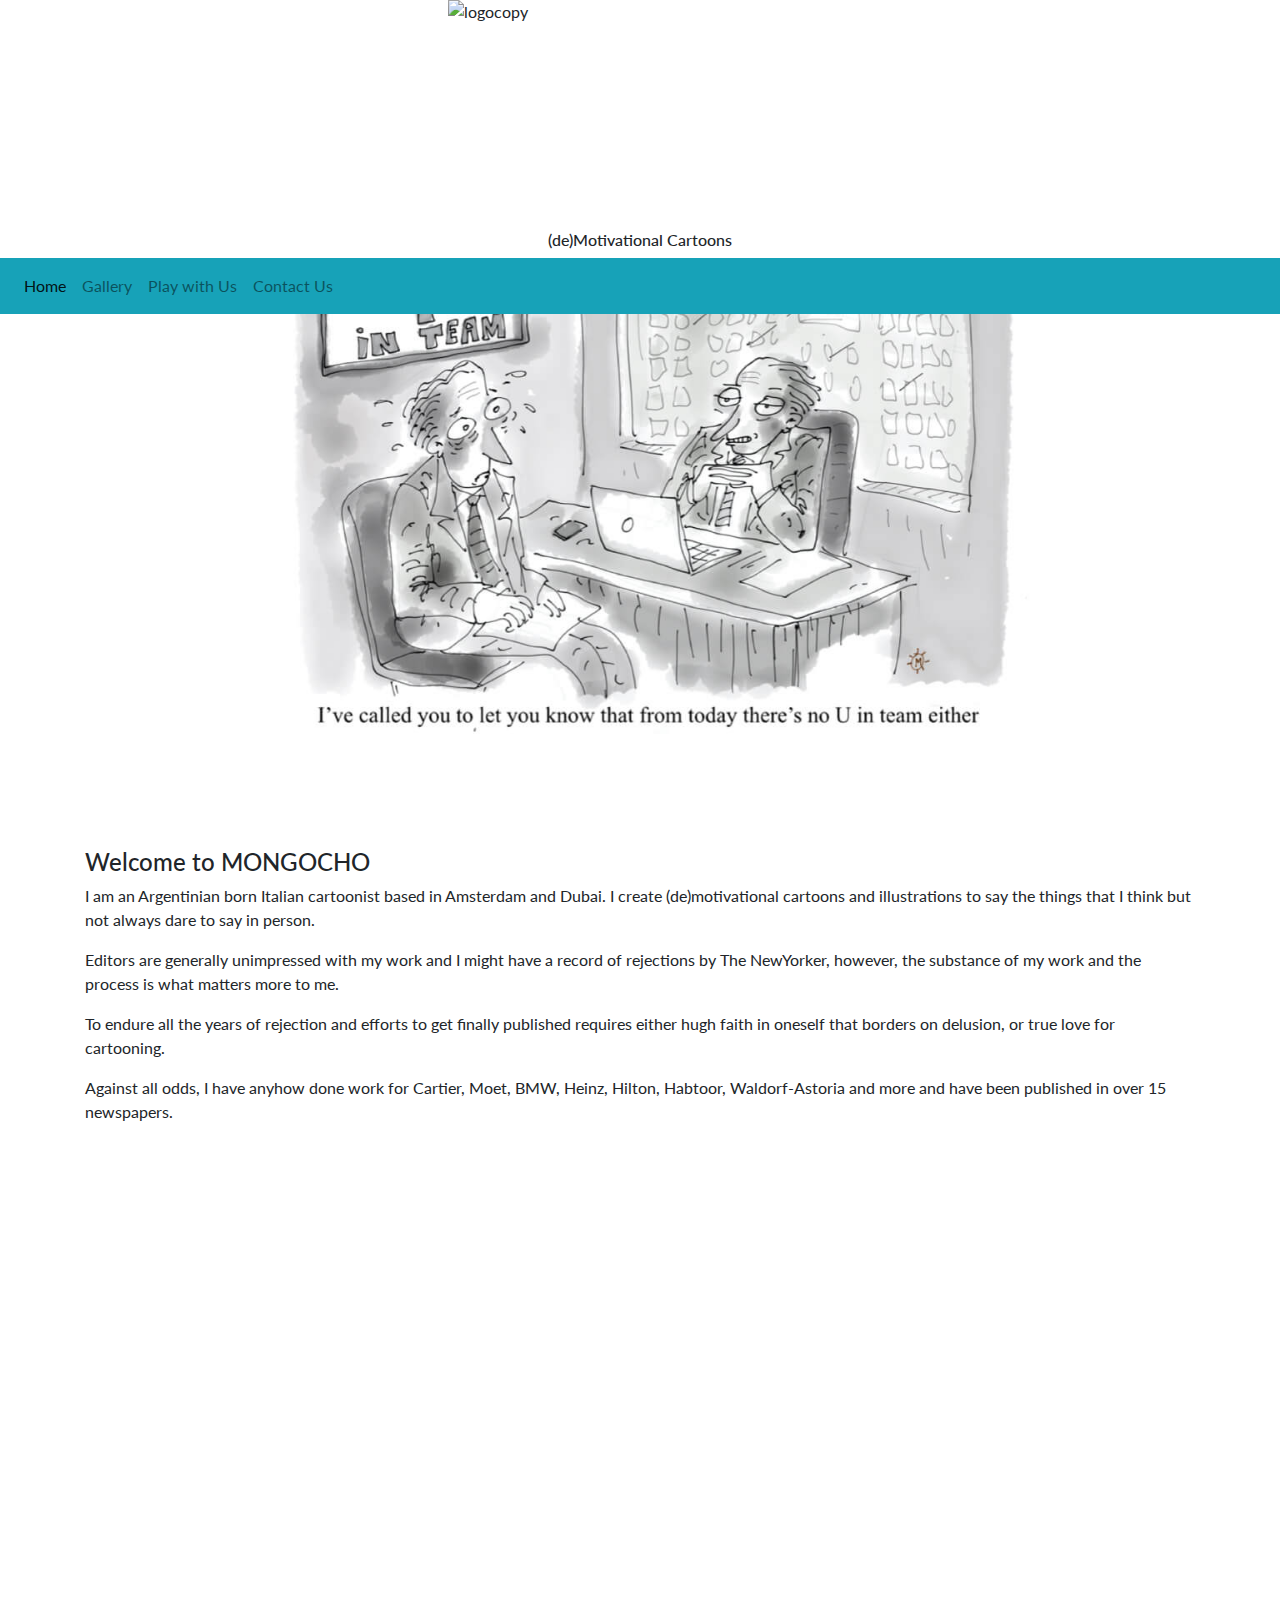
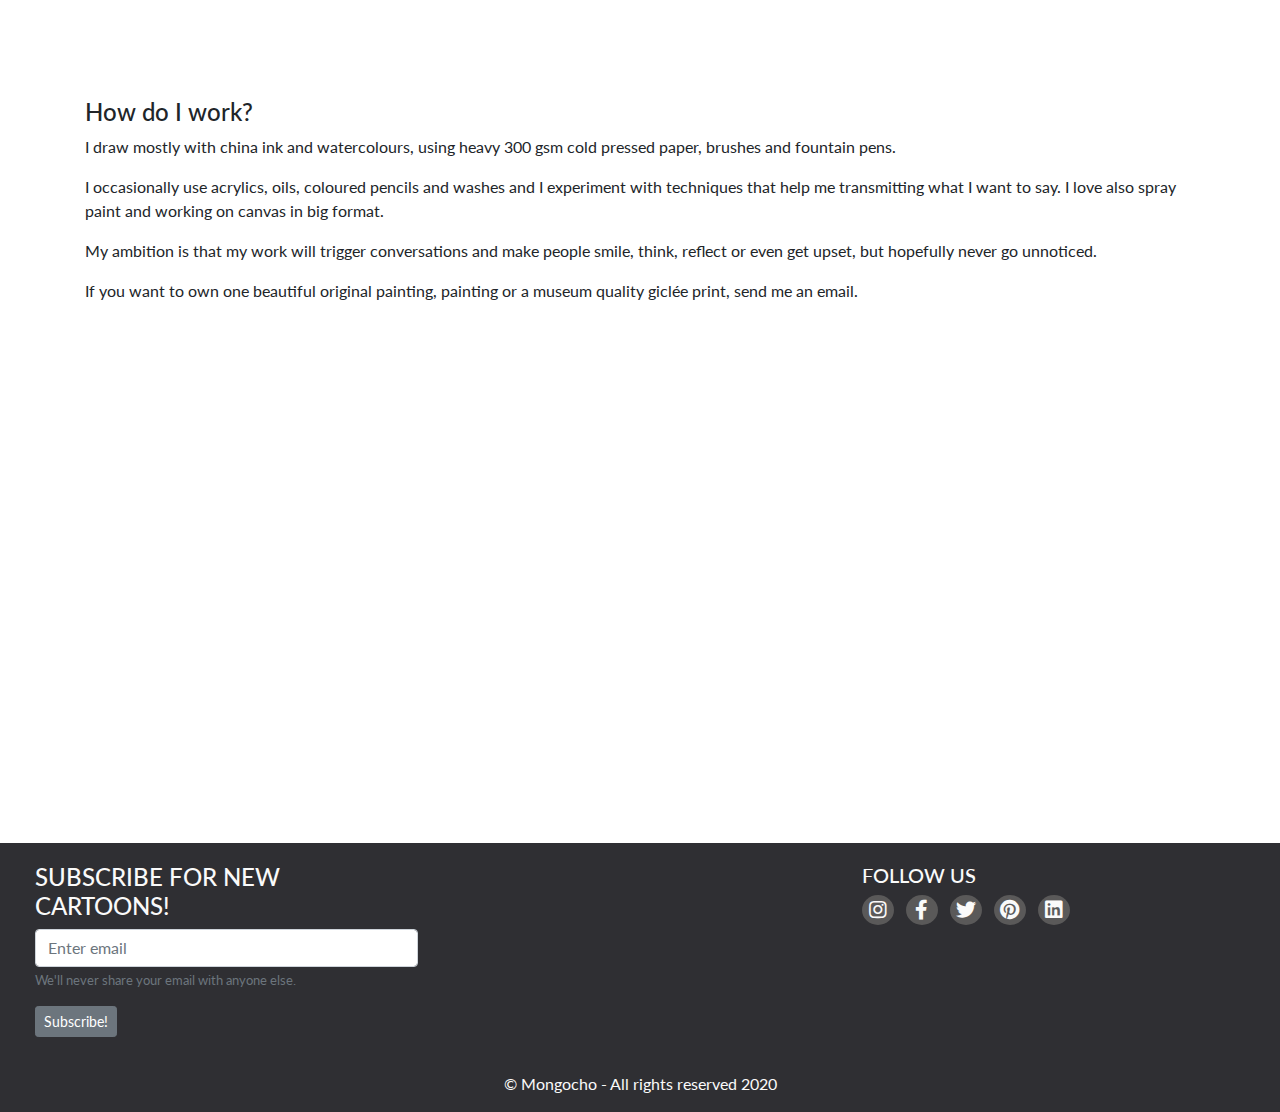
==== commit 4cbd9388: "Correct typos in Index" ====
--- a/index.html
+++ b/index.html
@@ -51,7 +51,7 @@
       I create (de)motivational cartoons and illustrations to say the things that I think but not always dare to say in person.
     </p>
     <p>Editors are generally unimpressed with my work and I might have a record of rejections by The NewYorker, however,
-      the substance of my work is what matters more to me.
+      the substance of my work and the process is what matters more to me.
     </p>
     <p>To endure all the years of rejection and efforts to get finally published requires either hugh faith in oneself
       that borders on delusion, or true love for cartooning.</p>
@@ -63,13 +63,13 @@
   <div class="container container-middle">
     <br>
     <h4>How do I work?</h4>
-    <p>I draw mostly with china ink and watercolors, using heavy 300gsm cold pressed paper
+    <p>I draw mostly with china ink and watercolours, using heavy 300 gsm cold pressed paper, brushes and fountain pens.
     </p>
-    <p>I use acrylics, oils, colored pencils and washes and I experiment with techniques that help me transmitting what
-      I want to say. I love also spraypaint and working on canvas in big format.</p>
+    <p>I occasionally use acrylics, oils, coloured pencils and washes and I experiment with techniques that help me transmitting what
+    I want to say. I love also spray paint and working on canvas in big format.</p>
     <p>My ambition is that my work will trigger conversations and make people smile, think, reflect or even get upset,
-      but hopefully never go unnoticed</p>
-    <p>If you want to own one beautiful original painting, painting or a museum quality giclée print, send me an email
+    but hopefully never go unnoticed.</p>
+    <p>If you want to own one beautiful original painting, painting or a museum quality giclée print, send me an email.
     </p>
     <br>
   </div>
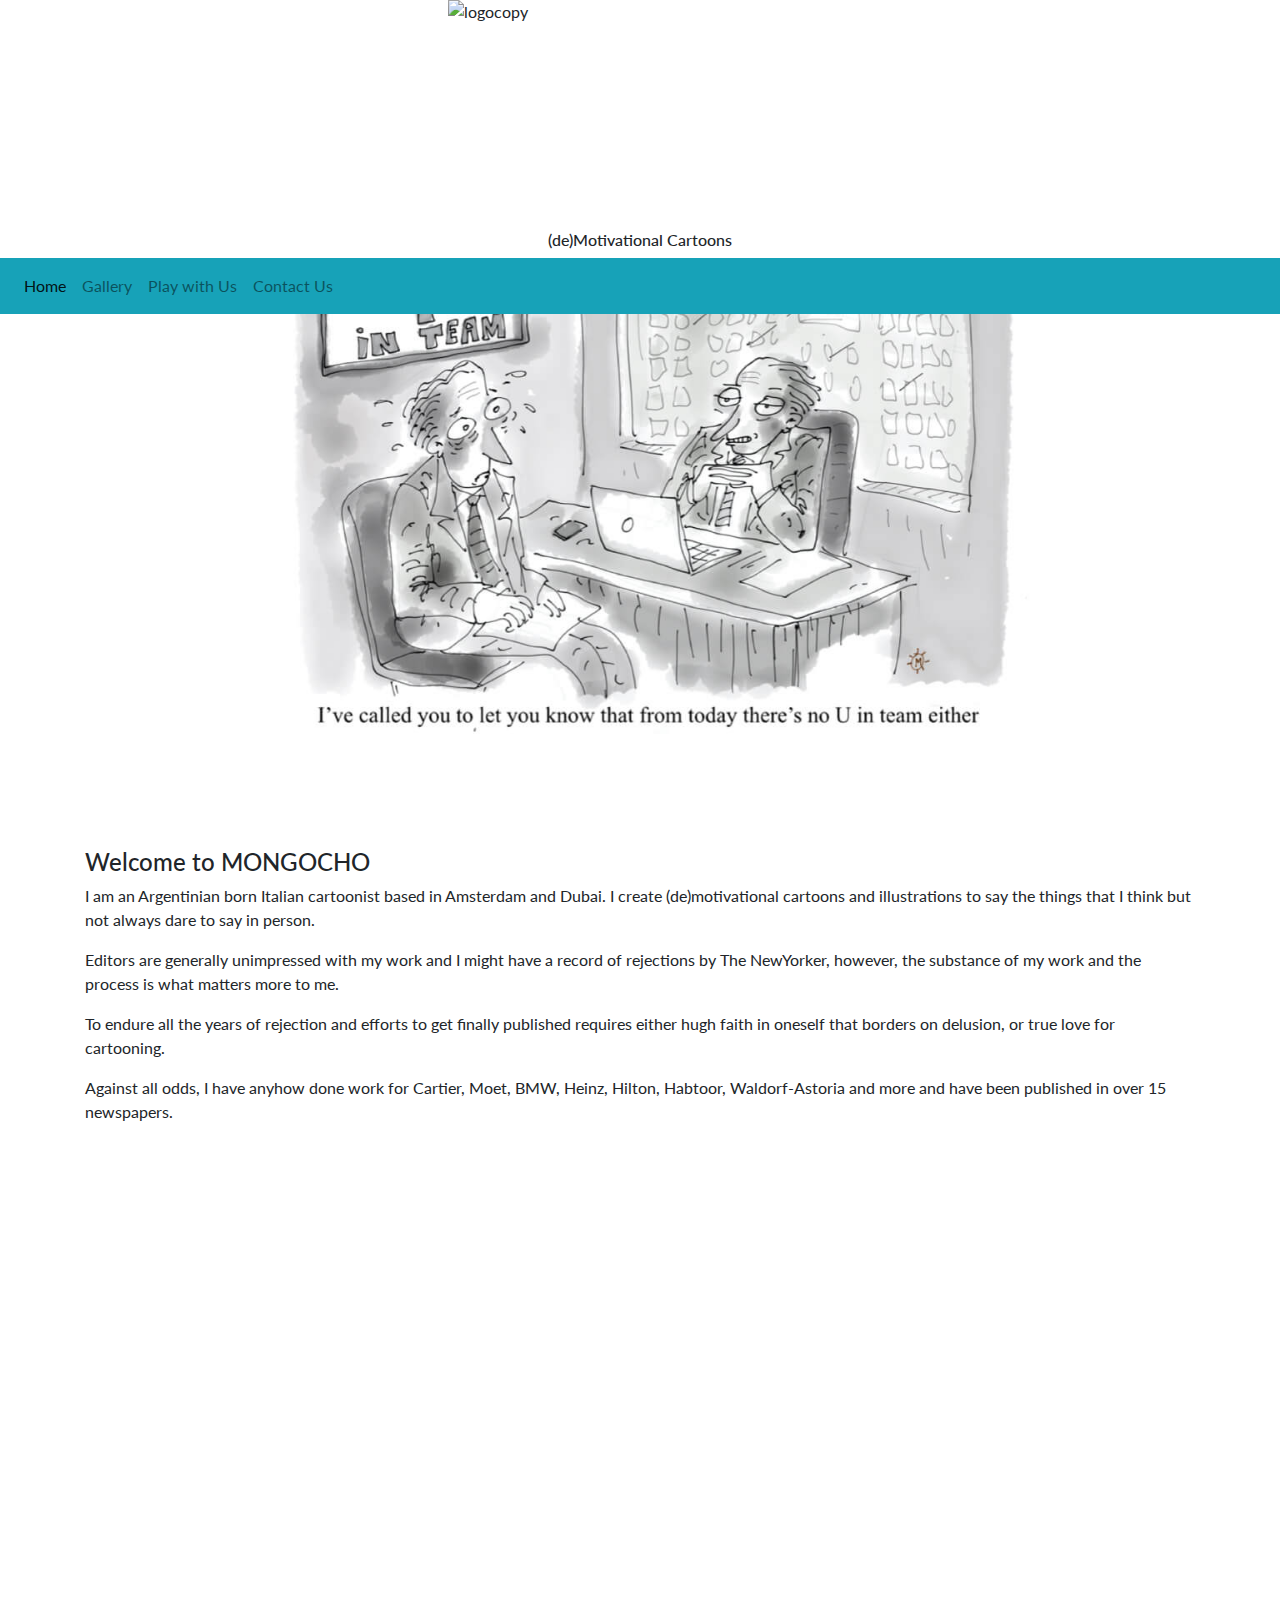
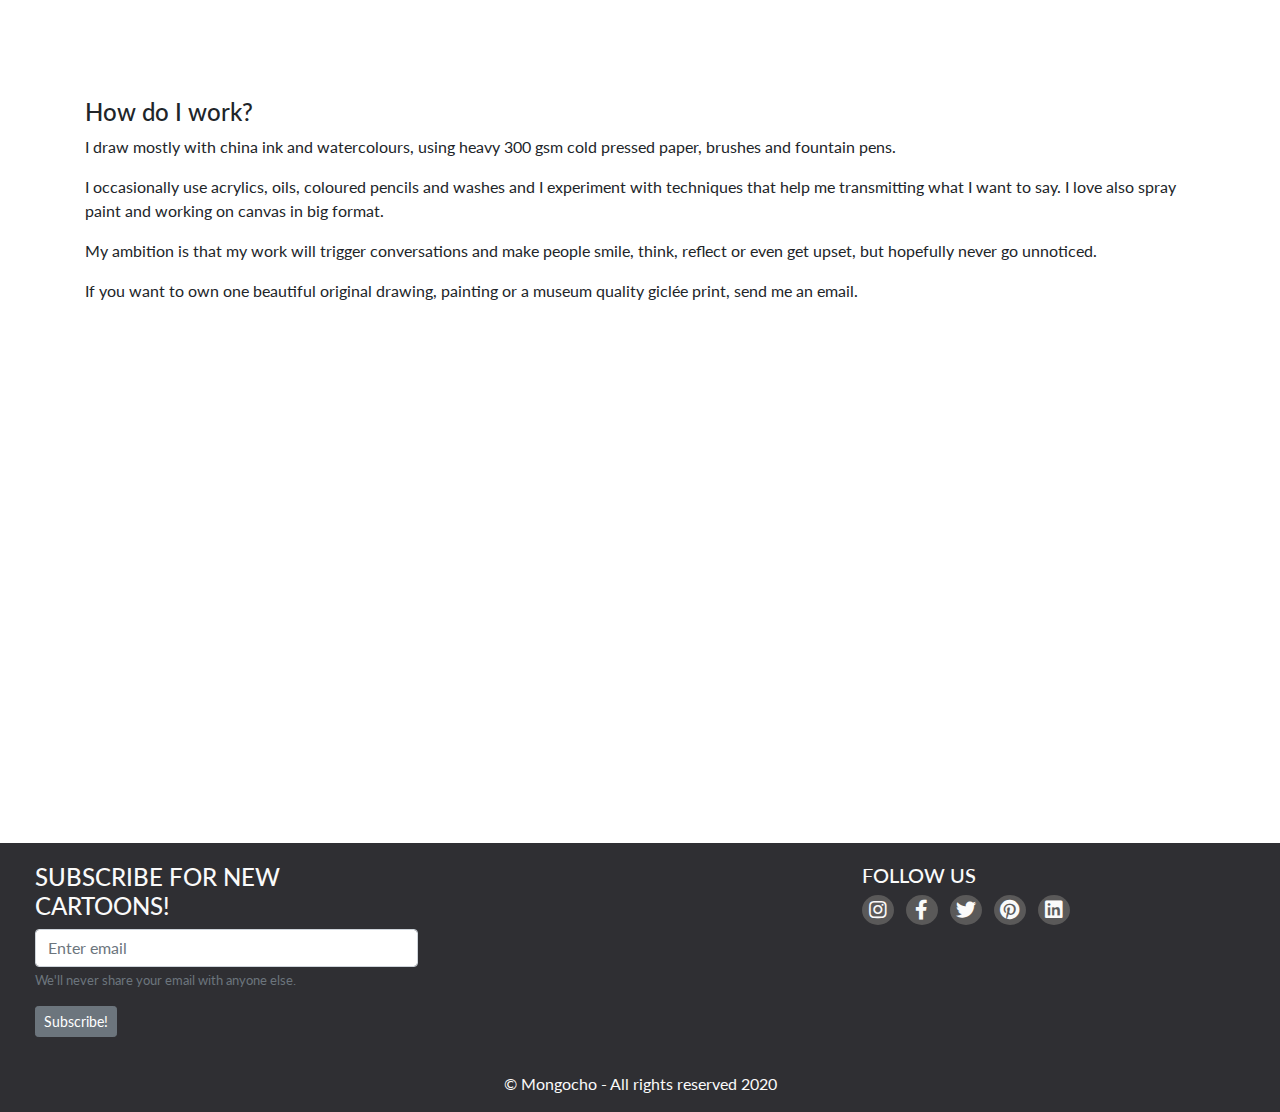
==== commit 0ceb383b: "Correct text in index" ====
--- a/index.html
+++ b/index.html
@@ -69,7 +69,7 @@
     I want to say. I love also spray paint and working on canvas in big format.</p>
     <p>My ambition is that my work will trigger conversations and make people smile, think, reflect or even get upset,
     but hopefully never go unnoticed.</p>
-    <p>If you want to own one beautiful original painting, painting or a museum quality giclée print, send me an email.
+    <p>If you want to own one beautiful original drawing, painting or a museum quality giclée print, send me an email.
     </p>
     <br>
   </div>
